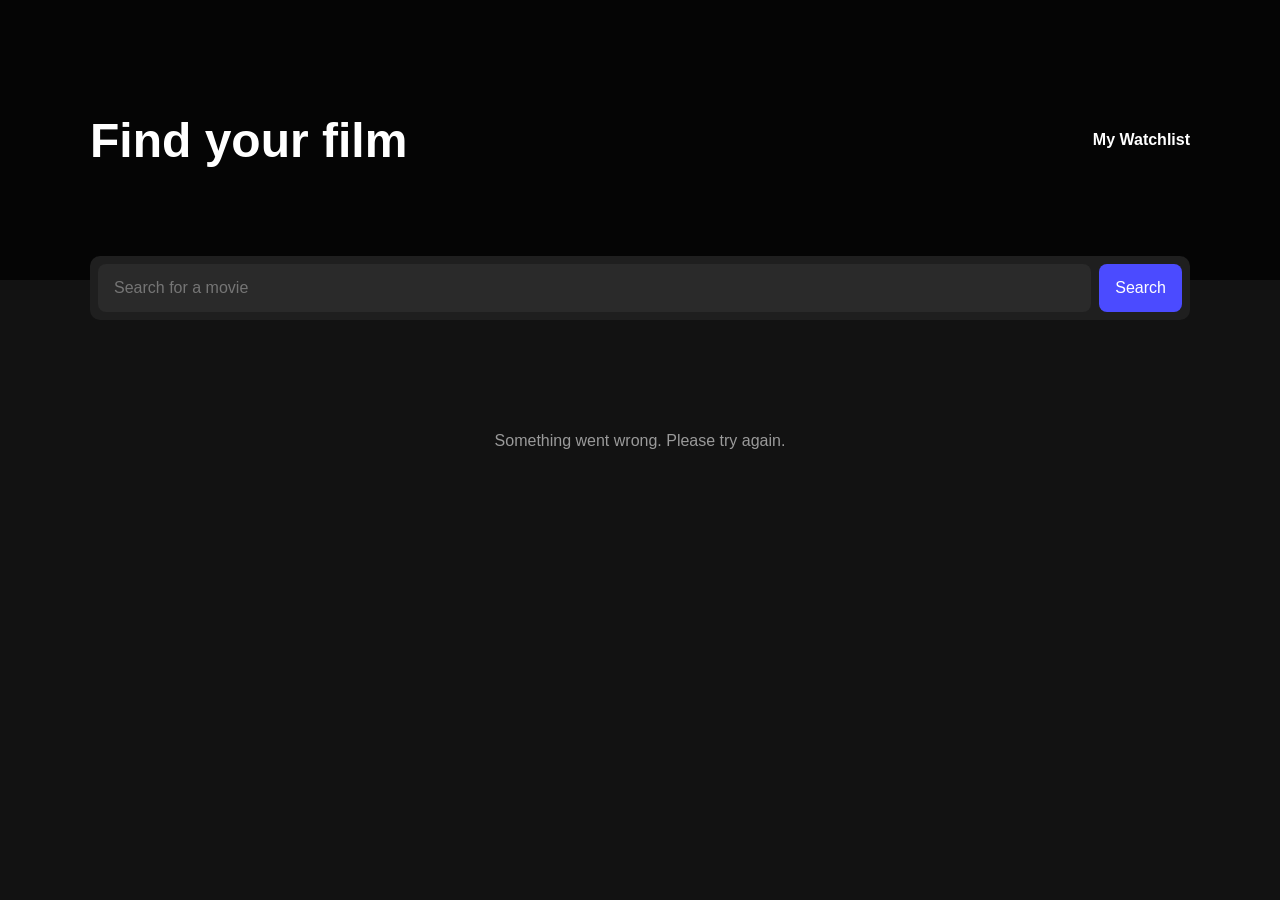
==== index.html @ 89529e8c "Add files via upload" ====
<!DOCTYPE html>
<html lang="en">
<head>
  <meta charset="UTF-8" />
  <meta name="viewport" content="width=device-width, initial-scale=1.0" />
  <title>Movie Watchlist</title>
  <link rel="stylesheet" href="css/styles.css" />
</head>
<body>
  <header class="hero">
    <div class="overlay">
      <div class="hero-content container">
        <h1>Find your film</h1>
        <a href="watchlist.html" class="nav-link">My Watchlist</a>
      </div>
    </div>
  </header>

  <main class="container">
    <section class="search-section">
      <input
        type="text"
        id="search-input"
        placeholder="Search for a movie"
      />
      <button id="search-btn">Search</button>
    </section>

    <section id="movies-container" class="movies-container">
      <div class="empty-message">
        <p>Start exploring</p>
      </div>
    </section>
  </main>

  <script src="js/index.js"></script>
</body>
</html>
---- css/styles.css ----
* {
  box-sizing: border-box;
}

body {
  margin: 0;
  font-family: Arial, sans-serif;
  background-color: #121212;
  color: #ffffff;
}

img {
  display: block;
  max-width: 100%;
}

.container {
  width: 92%;
  max-width: 1100px;
  margin: 0 auto;
}

.hero {
  background: url("https://images.unsplash.com/photo-1489599849927-2ee91cede3ba?auto=format&fit=crop&w=1600&q=80") center/cover no-repeat;
  min-height: 220px;
}

.overlay {
  background: rgba(0, 0, 0, 0.7);
  min-height: 220px;
  display: flex;
  align-items: center;
}

.hero-content {
  width: 100%;
  display: flex;
  justify-content: space-between;
  align-items: center;
  gap: 1rem;
  flex-wrap: wrap;
}

.hero-content h1 {
  margin: 0;
  font-size: 2rem;
}

.nav-link {
  color: #ffffff;
  text-decoration: none;
  font-weight: bold;
}

.search-section {
  margin-top: -24px;
  background: #1f1f1f;
  padding: 0.5rem;
  border-radius: 10px;
  display: grid;
  grid-template-columns: 1fr auto;
  gap: 0.5rem;
}

.search-section input,
.search-section button {
  border: none;
  border-radius: 8px;
  padding: 0.95rem 1rem;
  font-size: 1rem;
}

.search-section input {
  background: #2a2a2a;
  color: #fff;
  outline: none;
}

.search-section button {
  background: #4b4bff;
  color: #fff;
  cursor: pointer;
}

.movies-container {
  margin-top: 2rem;
  display: grid;
  gap: 1.5rem;
}

.movie-card {
  display: grid;
  grid-template-columns: 110px 1fr;
  gap: 1rem;
  border-bottom: 1px solid #2b2b2b;
  padding-bottom: 1.5rem;
}

.movie-poster {
  width: 100%;
  height: 160px;
  object-fit: cover;
  border-radius: 6px;
}

.movie-info h2 {
  margin: 0 0 0.5rem;
  font-size: 1.1rem;
}

.movie-meta {
  margin: 0 0 0.75rem;
  font-size: 0.95rem;
  color: #d1d1d1;
}

.movie-plot {
  margin: 0 0 0.9rem;
  font-size: 0.95rem;
  color: #bdbdbd;
  line-height: 1.5;
}

.watchlist-btn,
.remove-btn {
  background: transparent;
  border: 1px solid #666;
  color: #fff;
  padding: 0.5rem 0.8rem;
  border-radius: 6px;
  cursor: pointer;
}

.empty-message {
  text-align: center;
  color: #9a9a9a;
  margin-top: 4rem;
}

.empty-message a {
  color: #ffffff;
  text-decoration: none;
  font-weight: bold;
}

/* Tablet */
@media (min-width: 768px) {
  .hero {
    min-height: 280px;
  }

  .overlay {
    min-height: 280px;
  }

  .hero-content h1 {
    font-size: 2.6rem;
  }

  .movie-card {
    grid-template-columns: 140px 1fr;
    gap: 1.25rem;
  }

  .movie-poster {
    height: 200px;
  }
}

/* Desktop */
@media (min-width: 1024px) {
  .hero-content h1 {
    font-size: 3rem;
  }

  .movie-card {
    grid-template-columns: 180px 1fr;
    gap: 1.5rem;
  }

  .movie-poster {
    height: 250px;
  }
}

/* Small mobile */
@media (max-width: 480px) {
  .search-section {
    grid-template-columns: 1fr;
  }

  .movie-card {
    grid-template-columns: 1fr;
  }

  .movie-poster {
    height: 320px;
  }
}
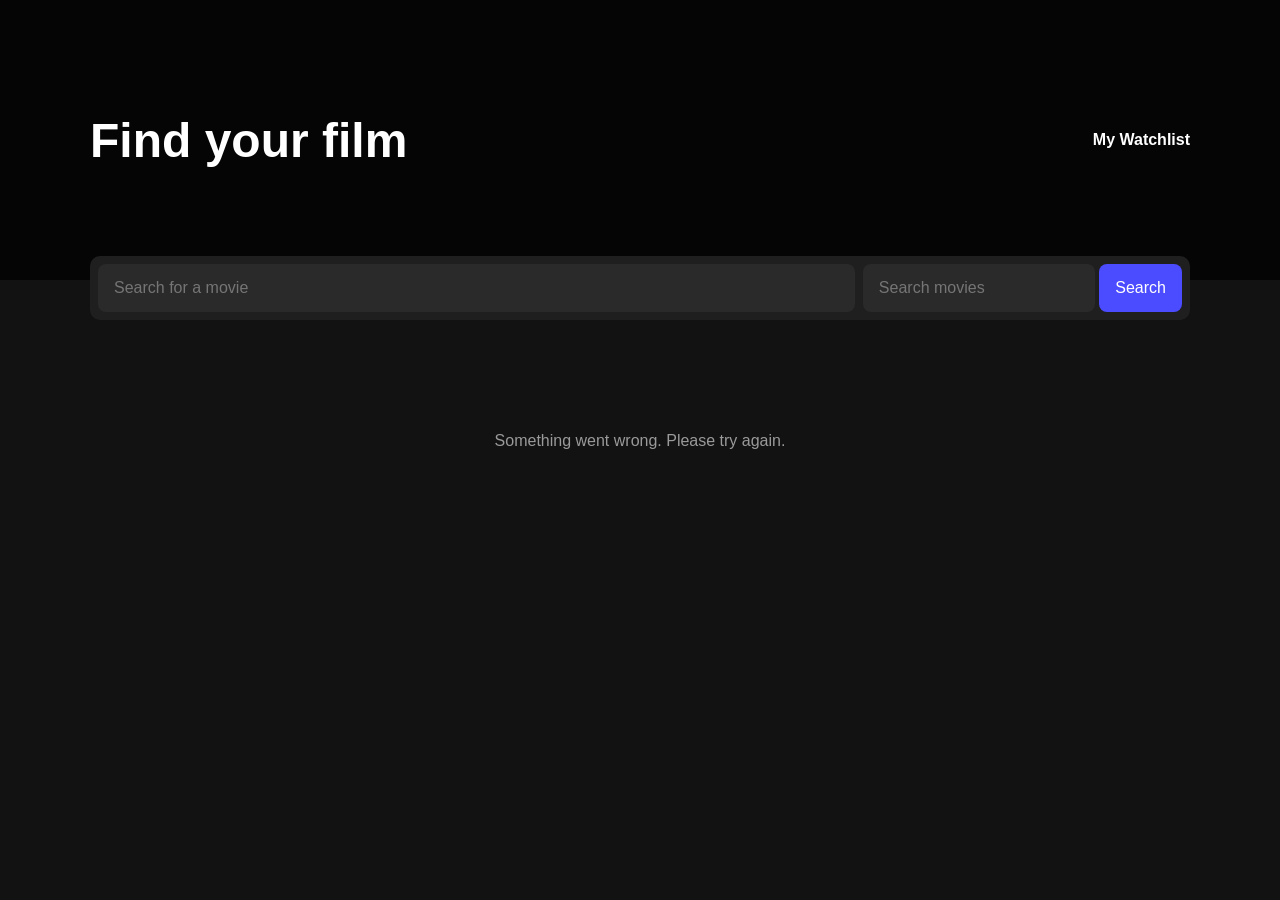
==== commit fadb6ba0: "Refactor search event handling for mobile compatibility Replaced click-based event listener with for" ====
--- a/index.html
+++ b/index.html
@@ -23,7 +23,10 @@
         id="search-input"
         placeholder="Search for a movie"
       />
-      <button id="search-btn">Search</button>
+      <form id="search-form">
+        <input type="text" id="search-input" placeholder="Search movies" />
+        <button type="submit" id="search-btn">Search</button>
+      </form>
     </section>
 
     <section id="movies-container" class="movies-container">
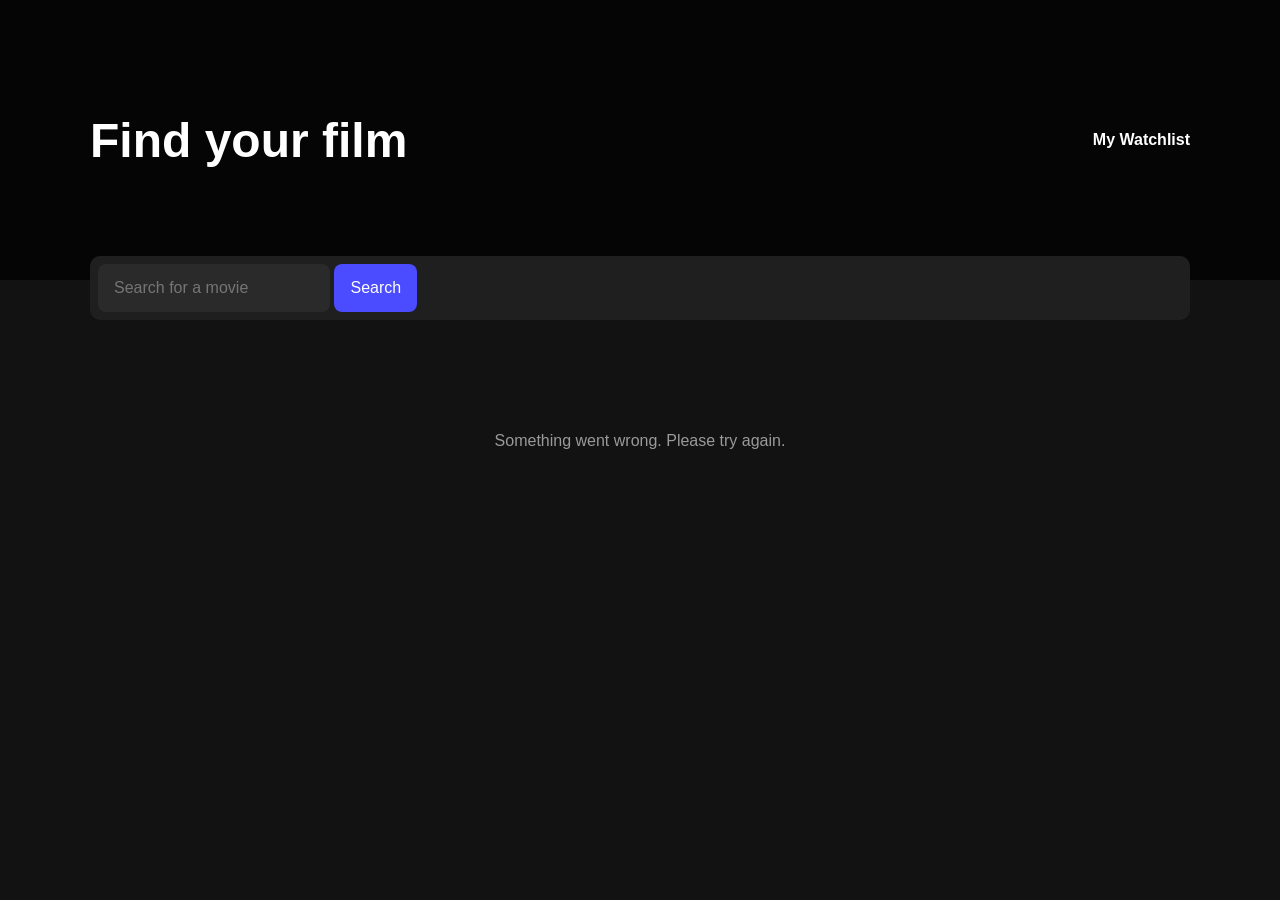
==== commit 7fe792de: "Fix input form to handle form submit" ====
--- a/index.html
+++ b/index.html
@@ -18,13 +18,12 @@
 
   <main class="container">
     <section class="search-section">
+      <form id="search-form">
       <input
         type="text"
         id="search-input"
         placeholder="Search for a movie"
       />
-      <form id="search-form">
-        <input type="text" id="search-input" placeholder="Search movies" />
         <button type="submit" id="search-btn">Search</button>
       </form>
     </section>
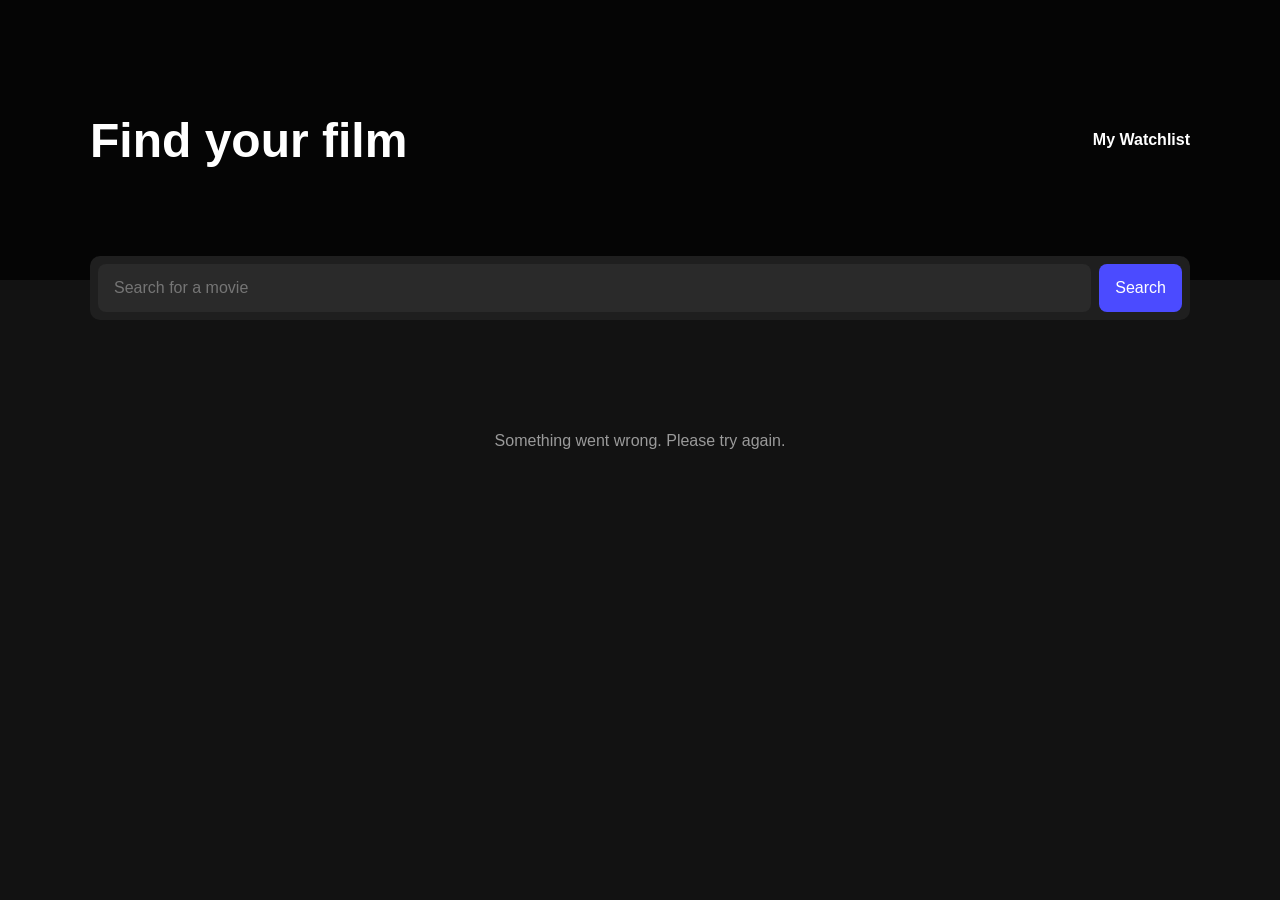
==== commit 57dff176: "fix input position to avoid css overlap" ====
--- a/index.html
+++ b/index.html
@@ -18,12 +18,12 @@
 
   <main class="container">
     <section class="search-section">
+      <input
+          type="text"
+          id="search-input"
+          placeholder="Search for a movie"
+      />
       <form id="search-form">
-      <input
-        type="text"
-        id="search-input"
-        placeholder="Search for a movie"
-      />
         <button type="submit" id="search-btn">Search</button>
       </form>
     </section>
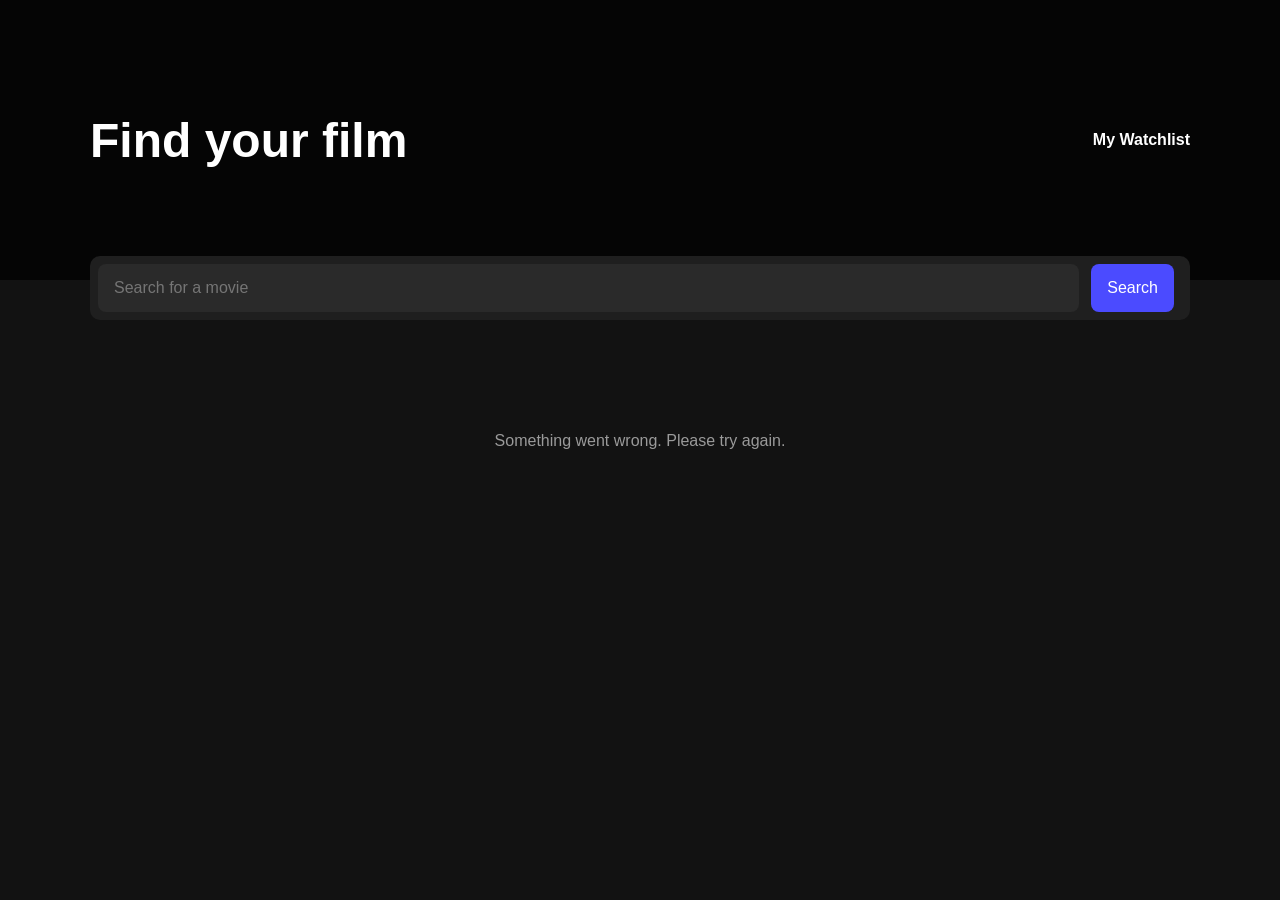
==== commit d7ed710d: "Refactor search layout for responsive form structure Moved input and button into a form container an" ====
--- a/index.html
+++ b/index.html
@@ -17,16 +17,16 @@
   </header>
 
   <main class="container">
-    <section class="search-section">
+  <section class="search-section">
+    <form id="search-form">
       <input
-          type="text"
-          id="search-input"
-          placeholder="Search for a movie"
+        type="text"
+        id="search-input"
+        placeholder="Search for a movie"
       />
-      <form id="search-form">
-        <button type="submit" id="search-btn">Search</button>
-      </form>
-    </section>
+      <button type="submit" id="search-btn">Search</button>
+    </form>
+  </section>
 
     <section id="movies-container" class="movies-container">
       <div class="empty-message">
--- a/css/styles.css
+++ b/css/styles.css
@@ -173,6 +173,16 @@
     font-size: 3rem;
   }
 
+  #search-form {
+    display: flex;
+    align-items: center;
+    gap: 12px;
+  }
+
+  #search-input {
+    flex: 1;
+  }
+
   .movie-card {
     grid-template-columns: 180px 1fr;
     gap: 1.5rem;
@@ -196,4 +206,14 @@
   .movie-poster {
     height: 320px;
   }
-}
+
+   #search-form {
+    width: 100%;
+  }
+
+  #search-btn {
+    width: 100%;
+    margin-top: 8px;
+  }
+  
+}
